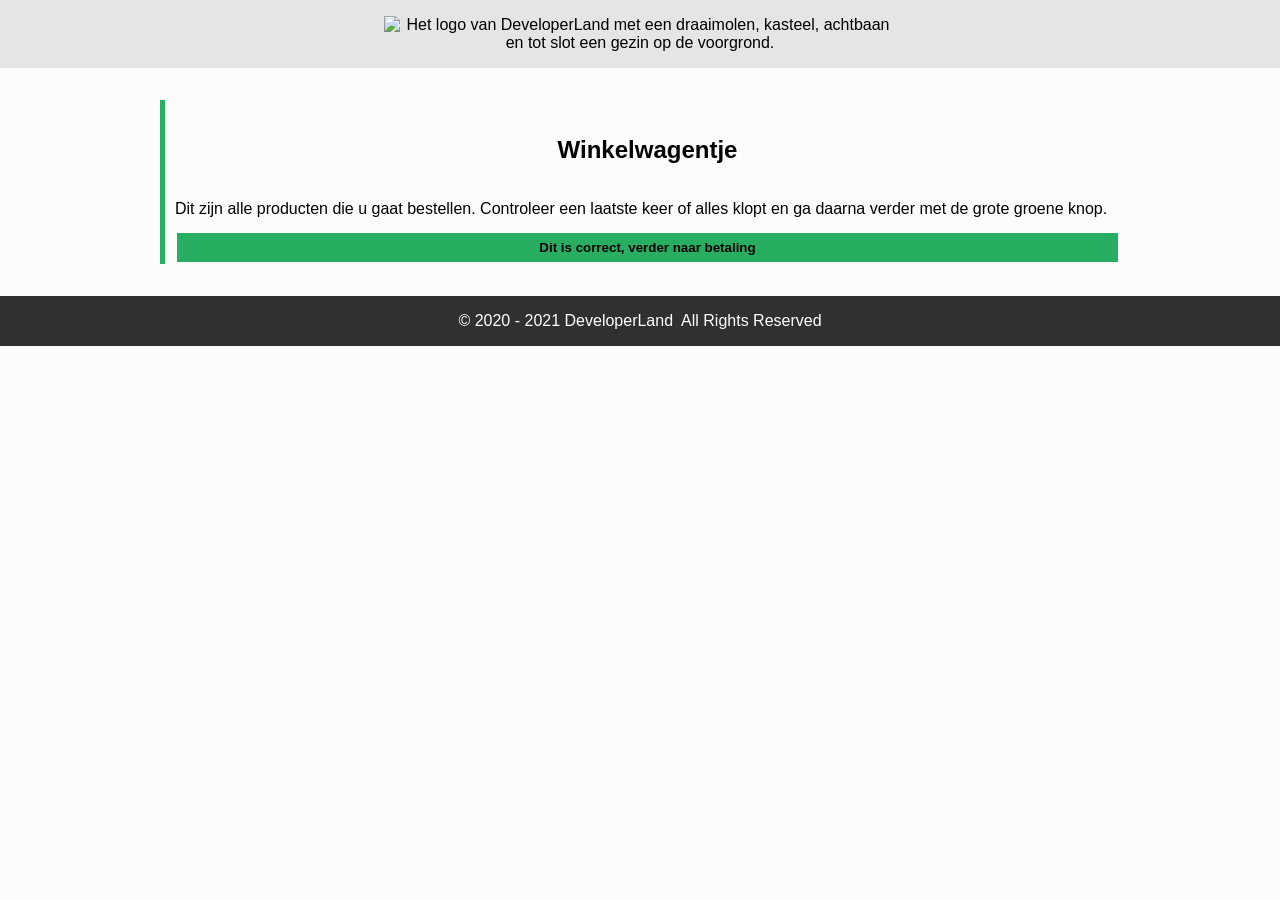
==== PARKWEBSITE/cart.html @ 0cc3c971 "opdrachten 1, 3, 4 en 12 gemaakt de images van de logo in de header en de mokken bij products zijn n" ====
<!DOCTYPE html>
<html lang="en">
<head>
  <meta charset="UTF-8">
  <meta name="viewport" content="width=device-width, initial-scale=1.0">
  <title>DeveloperLand - Het meest leerzame prepark voor het hele gezin!</title>

  <link rel="stylesheet" href="styles/main.css">
</head>
<body>
  <header>
    <div class="header-content">
      <div class="wrapper">
        <img src="images/logo-big-v3.png" alt="Het logo van DeveloperLand met een draaimolen, kasteel, achtbaan en tot slot een gezin op de voorgrond." class="logo hidden-on-sm">
        <h1 class="hidden-on-lg">DeveloperLand</h1>
      </div>
    </div>
  </header>
  <main>
    <div class="wrapper">
      <article>
        <h2>Winkelwagentje</h2>
        <div>
          <span>Dit zijn alle producten die u gaat bestellen. Controleer een laatste keer of alles klopt en ga daarna verder met de grote groene knop.</span>
          <!-- 
            Winkelwagen hier
          -->
          
          <button>Dit is correct, verder naar betaling</button>
          <nav>
            <a href="payment.html"></a>
          </nav>
        </div>
      </article>
    </div>
  </main>
  <footer>
    <div class="wrapper">
      <div class="copyright">
        &copy; 2020 - 2021  DeveloperLand&nbsp;&nbsp;All Rights Reserved
      </div>
    </div>
  </footer>
</body>
</html>
---- PARKWEBSITE/styles/main.css ----
/*
  Afgesproken kleuren:

    * Lichte achtergrond: #FCFCFC
    * Medium achtergrond: #CCCCCC
    * Donkere achtergrond: #303030

    * Primaire kleur: #27AE60
    * Secundaire kleur: #2F80ED
*/

body, html{
  margin: 0;
  padding: 0;

  font-family: 'Segoe UI', Tahoma, Geneva, Verdana, sans-serif;
  background: #FCFCFC;
}

.wrapper{
  max-width: 960px;
  width: 100%;
  margin: 0 auto;
}

header{
  background: url('../images/park01.jpg');
  background-size: cover;
  background-position: center;
  background-color: #CCCCCC;
}

.header-content{
  padding: 1em;

  text-align: center;
  background-color: rgba(255, 255, 255, 0.5);

  /* Deze animatie wordt onder aan dit bestand gedefinieerd/aangemaakt */
  -webkit-animation: fadein 4s; /* Safari, Chrome and Opera > 12.1 */
  -moz-animation: fadein 4s; /* Firefox < 16 */
  -ms-animation: fadein 4s; /* Internet Explorer */
  -o-animation: fadein 4s; /* Opera < 12.1 */
  animation: fadein 4s;
}

.logo{
  margin: 0 auto;
  width: 512px;
}

h1{
  margin: 0;
  font-family: 'Heartbeat';
  color: #27AE60;
  text-shadow: 
    3px 3px 0 #FCFCFC,
    -1px -1px 0 #FCFCFC,  
    1px -1px 0 #FCFCFC,
    -1px 1px 0 #FCFCFC,
    1px 1px 0 #FCFCFC;
}

h2{
  border-left: 5px solid #27AE60;
  padding-left: 10px;
}

main{
  padding: 1em;
}

table{
  margin-top: 1em;
  width: 100%;
  border-collapse: collapse;
}

table th{
  text-align: start;
}

table thead, table tbody{
  border-bottom: 1px solid #303030;
}

table th.slim{
  width: 100px;
}

table tfoot{
  font-weight: bold;
}

article{
  border-left: 5px solid #27AE60;
  padding-left: 10px;
  margin: 1em 1em 1em 0;
}
article:last-of-type{
  margin-right: 0;
}

article h2{
  margin: 0;
  padding: 1.5em;
  border-left: none;
  background-position: center;
  background-size: cover;
  text-align: center;
}
article h2.fun-for-family{
  background-image: url('../images/family-fun-george-arthur-pflueger.jpg');
}
article h2.accessibility{
  background-image: url('../images/accessible-eunice-stahl.jpg');
}
article h2.rides{
  background-image: url('../images/drone-drew-dau.jpg');
}
article h2.open-forever{
  background-image: url('../images/open-james-lee.jpg');
}
.row{
  display: flex;
  margin-top: 1em;
}
.product{
  margin-right: 1em;
  padding: 1em;
  background: #CCCCCC;
  text-align: center;
}
.product:last-of-type{
  margin-right: 0;
}

.product span{
  display: block;
}
.product img{
  width: 100%;
  max-width: 250px;
  margin: 0 auto;
}

button{
  width: 100%;
  margin-top: 1em;
  padding: .5em;
  background: #27AE60;
  border: 2px solid #FCFCFC;
  color: #000000;
  font-weight: bold;
}

.payment-option{
  height: 64px;
}

.sidy-by-side{
}

.description{
  flex: 1;
}

footer{
  padding: 1em;
  background: #303030;
  color: #ffffff;
}

.copyright{
  text-align: center;
}

.hidden-on-lg{
  display: none;
}
.hidden-on-sm{
  display: block;
}
.emphasize{
  border-left: 5px solid #27AE60;
  box-shadow: #27AE60 1px 0px, blur-radius 5px;
  padding: 1em;
}
.emphasize h2{
  margin: 0;
  border-left: none;
  text-align: center;
}
/* 
  ##Device = Most of the Smartphones Mobiles (Portrait)
  ##Screen = B/w 320px to 479px
  Bron: https://gist.github.com/gokulkrishh/242e68d1ee94ad05f488
*/

@media (max-width: 480px) {
.hidden-on-lg{
  display: block;}
.hidden-on-sm{
  display: none;}
}

/* 
  ##Device = Tablets, Ipads (portrait)
  ##Screen = B/w 768px to 1024px
*/

@media (max-width: 1024px) {
  .logo{
    margin: 0 auto;
    width: 256px;
  }

  .row{
    flex-direction: column;
  }
  .sidy-by-side{
    flex-direction: column;
    align-items: center;
  }
}

/*
  help! Het lettertype wordt om een of andere reden niet goed geladen... Misschien heeft het iets met het pad naar de fonts te maken?
*/
@font-face {
  font-family: 'Heartbeat';
  src:  url('fonts/heartbeat.eot') format('eot'),
        url('fonts/heartbeat.otf') format('otf'),
        url('fonts/heartbeat.woff') format('woff'),
        url('fonts/heartbeat.svg') format('svg'),
        url('fonts/heartbeat.ttf') format('ttf');
}

/*
  Animations for fading in logo on page load
*/
@keyframes fadein {
from { opacity: 0; }
to   { opacity: 1; }
}

/* Firefox < 16 */
@-moz-keyframes fadein {
from { opacity: 0; }
to   { opacity: 1; }
}

/* Safari, Chrome and Opera > 12.1 */
@-webkit-keyframes fadein {
from { opacity: 0; }
to   { opacity: 1; }
}

/* Internet Explorer */
@-ms-keyframes fadein {
from { opacity: 0; }
to   { opacity: 1; }
}

/* Opera < 12.1 */
@-o-keyframes fadein {
from { opacity: 0; }
to   { opacity: 1; }
}
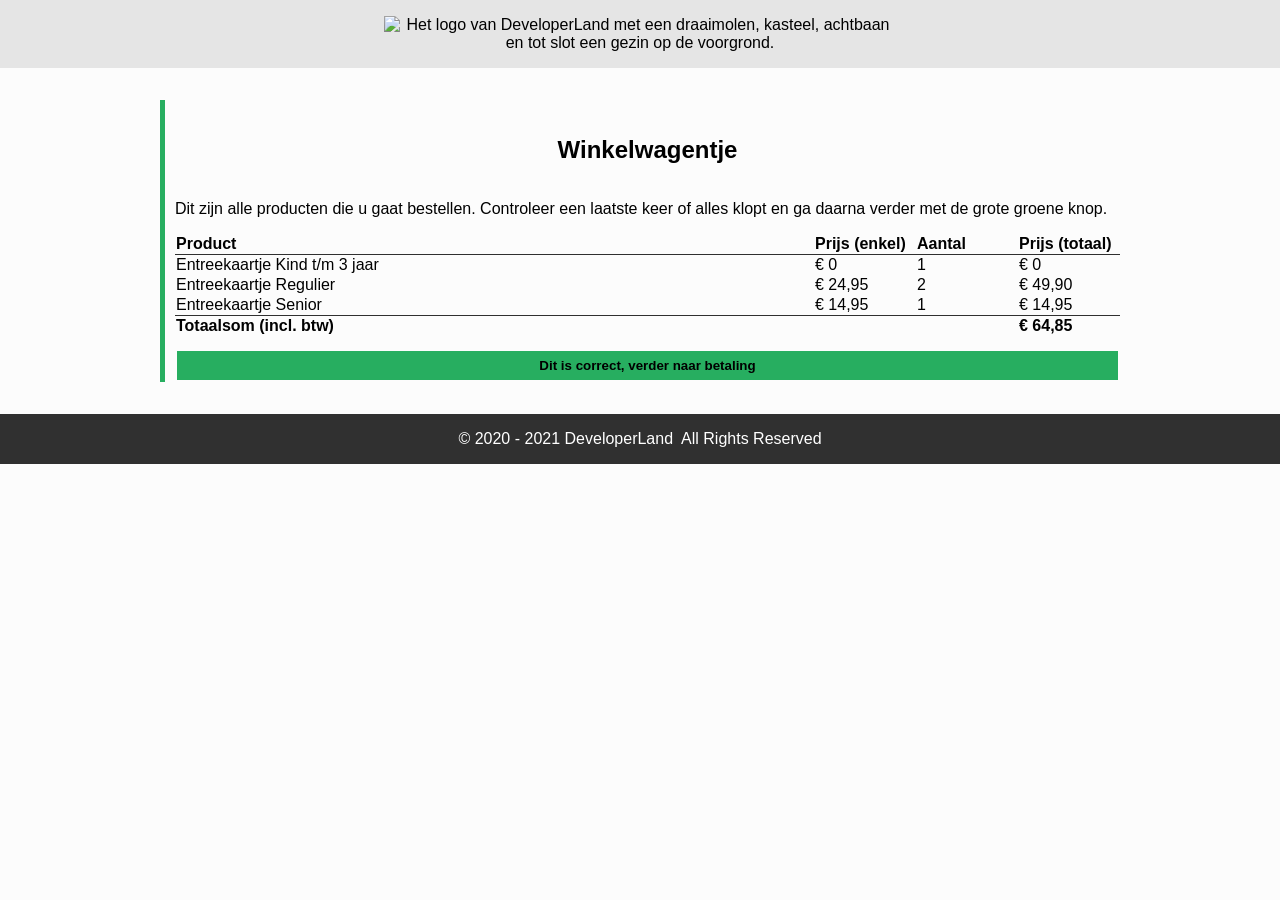
==== commit 49e9de31: "ik heb het winkelwagentje aangemaakt" ====
--- a/PARKWEBSITE/cart.html
+++ b/PARKWEBSITE/cart.html
@@ -22,9 +22,43 @@
         <h2>Winkelwagentje</h2>
         <div>
           <span>Dit zijn alle producten die u gaat bestellen. Controleer een laatste keer of alles klopt en ga daarna verder met de grote groene knop.</span>
-          <!-- 
-            Winkelwagen hier
-          -->
+          
+          <table>
+  <thead>
+    <tr>
+      <th>Product</th>
+      <th class="slim">Prijs (enkel)</th>
+      <th class="slim">Aantal</th>
+      <th class="slim">Prijs (totaal)</th>
+    </tr>
+  </thead>
+  <tbody>
+    <tr>
+      <td>Entreekaartje Kind t/m 3 jaar</td>
+      <td>€ 0</td>
+      <td>1</td>
+      <td>€ 0</td>
+    </tr>
+    <tr>
+      <td>Entreekaartje Regulier</td>
+      <td>€ 24,95</td>
+      <td>2</td>
+      <td>€ 49,90</td>
+    </tr>
+    <tr>
+      <td>Entreekaartje Senior</td>
+      <td>€ 14,95</td>
+      <td>1</td>
+      <td>€ 14,95</td>
+    </tr>
+  </tbody>
+  <tfoot>
+    <tr>
+      <td colspan="3">Totaalsom (incl. btw)</td>
+      <td>€ 64,85</td>
+    </tr>
+  </tfoot>
+</table>
           
           <button>Dit is correct, verder naar betaling</button>
           <nav>
--- a/PARKWEBSITE/styles/main.css
+++ b/PARKWEBSITE/styles/main.css
@@ -152,6 +152,7 @@
   border: 2px solid #FCFCFC;
   color: #000000;
   font-weight: bold;
+  cursor: pointer;
 }
 
 .payment-option{
